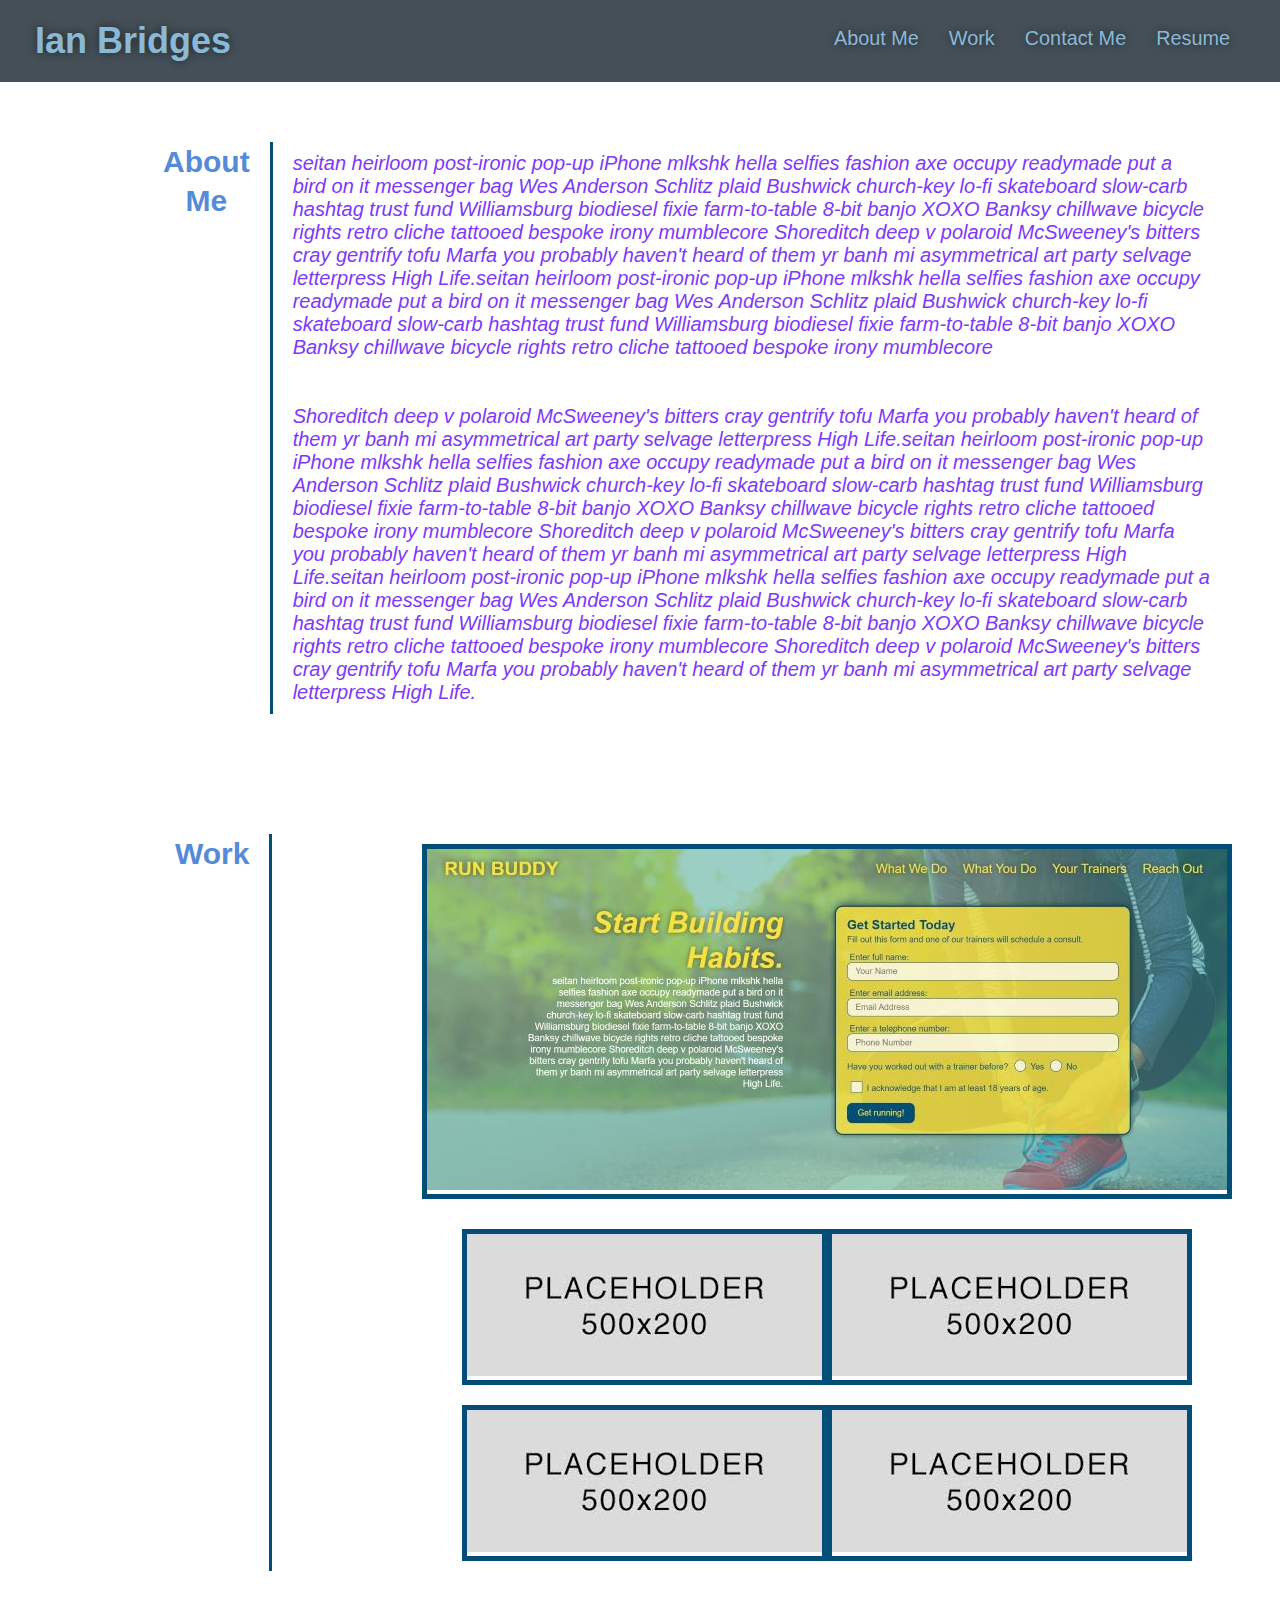
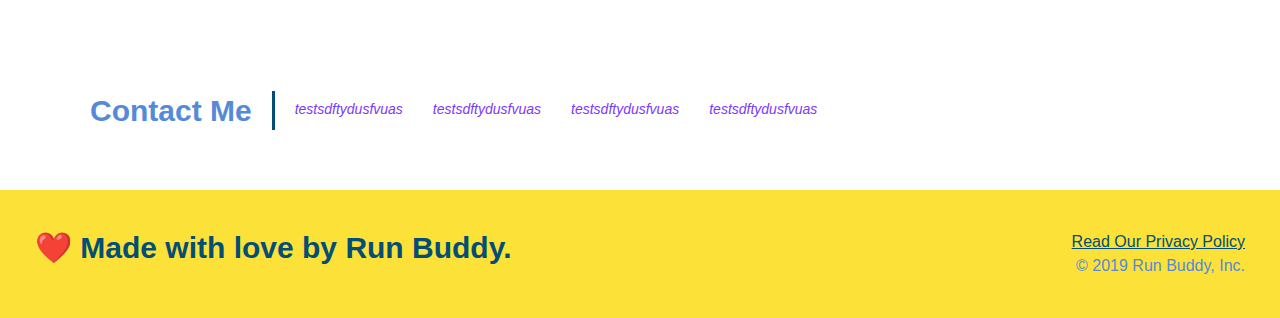
==== index.html @ d7eeb9e3 "layout" ====
<!DOCTYPE html>
<html lang="en">
  <head>
    <meta charset="UTF-8" />
    <link rel="stylesheet" href="./assets/css/style.css">
    <title>Ian's Portfolio</title>
    <meta name="viewport" content="width=device-width, initial-scale=1.0" />
  </head>
  <body>
   
    <!-- navigation tags - block level element -->
    <header>
      <h1>
        <a href="/">Ian Bridges</a>
      </h1>
      <nav>
        <ul>
          <li>
            <a href="#about-me">About Me</a>
          </li>
          <li>
            <a href="#work">Work</a>
          </li>
          <li>
            <a href="#contact-me">Contact Me</a>
          </li>
          <li>
            <a href="./resume.html">Resume</a>
          </li>
          
        </ul>
      </nav>
    </header>
    <!-- end navigation -->

    <!-- about me start -->
    <section id="about-me" class="about">
   
      <h2 class="about-left">About Me</h2>

       <p class="about-right">
          seitan heirloom post-ironic pop-up iPhone mlkshk hella selfies fashion axe occupy readymade put a bird on it
          messenger bag Wes Anderson Schlitz plaid Bushwick church-key lo-fi skateboard slow-carb hashtag trust fund
          Williamsburg biodiesel fixie farm-to-table 8-bit banjo XOXO Banksy chillwave bicycle rights retro cliche
          tattooed bespoke irony mumblecore Shoreditch deep v polaroid McSweeney's bitters cray gentrify tofu Marfa you
          probably haven't heard of them yr banh mi asymmetrical art party selvage letterpress High Life.seitan heirloom post-ironic pop-up iPhone mlkshk hella selfies fashion axe occupy readymade put a bird on it
          messenger bag Wes Anderson Schlitz plaid Bushwick church-key lo-fi skateboard slow-carb hashtag trust fund
          Williamsburg biodiesel fixie farm-to-table 8-bit banjo XOXO Banksy chillwave bicycle rights retro cliche
          tattooed bespoke irony mumblecore 
          <br/>
          <br/>
          <br/>
          Shoreditch deep v polaroid McSweeney's bitters cray gentrify tofu Marfa you
          probably haven't heard of them yr banh mi asymmetrical art party selvage letterpress High Life.seitan heirloom post-ironic pop-up iPhone mlkshk hella selfies fashion axe occupy readymade put a bird on it
          messenger bag Wes Anderson Schlitz plaid Bushwick church-key lo-fi skateboard slow-carb hashtag trust fund
          Williamsburg biodiesel fixie farm-to-table 8-bit banjo XOXO Banksy chillwave bicycle rights retro cliche
          tattooed bespoke irony mumblecore Shoreditch deep v polaroid McSweeney's bitters cray gentrify tofu Marfa you
          probably haven't heard of them yr banh mi asymmetrical art party selvage letterpress High Life.seitan heirloom post-ironic pop-up iPhone mlkshk hella selfies fashion axe occupy readymade put a bird on it
          messenger bag Wes Anderson Schlitz plaid Bushwick church-key lo-fi skateboard slow-carb hashtag trust fund
          Williamsburg biodiesel fixie farm-to-table 8-bit banjo XOXO Banksy chillwave bicycle rights retro cliche
          tattooed bespoke irony mumblecore Shoreditch deep v polaroid McSweeney's bitters cray gentrify tofu Marfa you
          probably haven't heard of them yr banh mi asymmetrical art party selvage letterpress High Life.
       </p>
   
    </section>

    <!-- about me end -->

    <!-- work start -->
    <section id="work" class="work">
        
      <h2 class="work-left">Work</h2>

      <div>

          <div class="runimg">
            <img src="./assets/images/runbuddy2.jpg" alt="">
          </div>
          
          <div class="images">
            <div>
              <div class="work-img1">
                <img src="./assets/images/placeholder1.jpg" alt="">
              </div>

              <div class="work-img2">
                <img src="./assets/images/placeholder2.jpg" alt="">
              </div>

              <div class="work-img3">
                <img src="./assets/images/placeholder3.jpg" alt="">
              </div>

              <div class="work-img4">
                <img src="./assets/images/placeholder4.jpg" alt="">
              </div>
            </div>
        </div>

      </div>

    </section>
    <!-- work end -->

    <!-- contact me start -->
    <section id="contact-me" class="contact-me">

        <h2 class="contact-me-left">Contact Me</h2>

        <p class="contact-me-right">
          testsdftydusfvuas
        </p>

        <p class="contact-me-right">
          testsdftydusfvuas
        </p>

        <p class="contact-me-right">
          testsdftydusfvuas
        </p>

        <p class="contact-me-right">
          testsdftydusfvuas
        </p>

    </section>
    <!-- contact me end -->

    <!-- footer -->
    <footer>
      <h2>❤️ Made with love by Run Buddy.</h2>
      <div>
        <a href="./privacy-policy.html">Read Our Privacy Policy</a><br/>
        &copy; 2019 Run Buddy, Inc.
      </div>
    </footer>
    <!-- footer end -->
  </body>
</html>
---- assets/css/style.css ----
* {
    box-sizing: border-box;
    margin: 0;
    padding: 0;
  }
  
  body {
    color: rgb(85, 138, 216);
    font-family: Helvetica, Arial, sans-serif;
  }
  
  /* HEADER / NAV BAR STYLES START */
  
  header {
    padding: 20px 35px;
    background-color: #444f57;
    display: flex;
    justify-content: space-between;
    flex-wrap: wrap;
    position: -webkit-sticky;
    position: sticky;
    top: 0;
    background-size: cover;
    background-attachment: fixed;
    background-position: 80%;
  }
  
  header h1 {
    font-weight: bold;
    margin: 0;
    font-size: 36px;
    text-shadow: 0 0 10px rgba(0, 0, 0, 0.5);
  }
  
  header a {
    text-decoration: none;
    color: #8ab9d8;
  }
  
  header nav {
    margin: 7px 0;
  }
  
  header nav ul {
    display: flex;
    flex-wrap: wrap;
    justify-content: space-between;
    align-items: center;
    list-style: none;
  }
  
  header nav ul li a {
    padding: 10px 15px;
    font-weight: lighter;
    font-size: 1.55vw;
    text-shadow: 0 0 10px rgba(0, 0, 0, 0.5);
  }
  
  /* HEADER / NAVBAR STYLES END */
  

    /* ABOUT ME STYLES START */

    .about {
      display: flex;
      align-items: stretch;
    }
    
    .about-left {
      color: rgb(85, 138, 216);
      font-size: 30px;
      border-right: 3px solid;
      border-color: #024e76;
      line-height: 1.3;
      padding: 0 20px 0 103px;
      text-align: center;
    }
    
    .about-right {
      font-style: italic;
      font-size: 20px;
      color: #7d38fc;
      padding: 10px 10px 10px 20px;
    }
    
    /* ABOUT ME STYLES END */


    /* WORK STYLES START */

    .work {
      display: flex;
      align-items: stretch;
    }
    
    .work-left {
      color: rgb(85, 138, 216);
      font-size: 30px;
      border-right: 3px solid;
      border-color: #024e76;
      line-height: 1.3;
      padding: 0 20px 0 115px;
      text-align: center;
      margin: 0 150px 0 0;
    }
    
    .work-right {
      font-style: italic;
      font-size: 14px;
      color: #7d38fc;
      padding: 10px 10px 10px 10px;
    }

    .images {
    }

    .runimg {
      border: #024e76 5px solid;
      margin: 10px 0 20px 0;
    }

    .work-img1 {
      float: left;
      border: #024e76 5px solid;
      margin: 10px 0 10px 40px;
    }

    .work-img2 {
      float: right;
      border: #024e76 5px solid;
      margin: 10px 40px 10px 0;
    }

    .work-img3 {
      float: left;
      border: #024e76 5px solid;
      margin: 10px 0 10px 40px;
    }

    .work-img4 {
      float: right;
      border: #024e76 5px solid;
      margin: 10px 40px 10px 0;
    }
    
    /* WORK STYLES END */


    /* CONTACT ME STYLES START */

    .contact-me {
      display: flex;
      align-items: stretch;
    }
    
    .contact-me-left {
      color: rgb(85, 138, 216);
      font-size: 30px;
      border-right: 3px solid;
      border-color: #024e76;
      line-height: 1.3;
      padding: 0 20px 0 30px;
      text-align: center;
    }
    
    .contact-me-right {
      font-style: italic;
      font-size: 14px;
      color: #7d38fc;
      padding: 10px 10px 10px 20px;
    }
    
    /* CONTACT ME STYLES END */
  

  /* FOOTER STYLES START */
  footer {
    background: #fce138;
    padding: 40px 35px;
    display: flex;
    justify-content: space-between;
    flex-wrap: wrap;
    width: 100%;
  }
  
  footer h2 {
    color: #024e76;
    font-size: 30px;
    margin: 0;
  }
  
  footer div {
    line-height: 1.5;
    text-align: right;
  }
  
  footer a {
    color: #024e76;
  }
  /* END FOOTER STYLES */
  

  /* STYLE ALL SECTION TAGS */
  section {
    padding: 60px;
  }


/* MEDIA QUERY FOR SMALLER DESKTOP SCREENS AND SMALLER */
@media screen and (max-width: 980px) {
  header {
    padding-bottom: 0;
    justify-content: center;
    position: relative;
  }

  header h1 {
    width: 100%;
    text-align: center;
  }

  header nav ul {
    margin-top: 20px;
    width: 100%;
    justify-content: center;
  }

  header nav ul li a {
    font-size: 20px;
  }

  header nav ul li a:hover {
    background: #fce138;
    color: #024e76;
    border-radius: 15px;
    text-shadow: none;
  }

  footer h2, footer div {
    text-align: center;
    width: 100%;
  }

  .hero-cta, .hero-form {
    width: 100%;
  }
  
  .hero-cta {
    text-align: center;
  }

  .section-title {
    width: 80%;
  }
  
  .trainer {
    flex: 0 70%;
  }
  
  .contact-info iframe{
    flex: 1 100%;
  }
}

/* MEDIA QUERY FOR TABLETS AND SMALLER */
@media screen and (max-width: 768px) {
  section {
    padding: 30px 15px;
  }

  .step h3 {
    flex: 1 100%;
    text-align: center;
  }

  .step-info {
    flex: 2 100%;
    text-align: center;
    justify-content: center;
  }

  .step-img {
    flex: 0 32%;
    margin-right: 0;
    margin-top: 15px;
    margin-bottom: 15px;
  }

  .step-text {
    flex: 100%;  
  }

}

/* MEDIA QUERY FOR MOBILE PHONES AND SMALLER */
@media screen and (max-width: 575px) {
  .hero-form button {
    width: 100%;
  }

  .section-title {
    width: 95%;
  }

  .intro p {
    width: 100%;
  }

  .trainer {
    flex: 0 100%;
  }

  .contact-info {
    text-align: center;
  }

  .contact-info > * {
    flex: 0 100%;
  }

  .contact-form {
    order: 3;
  }
}
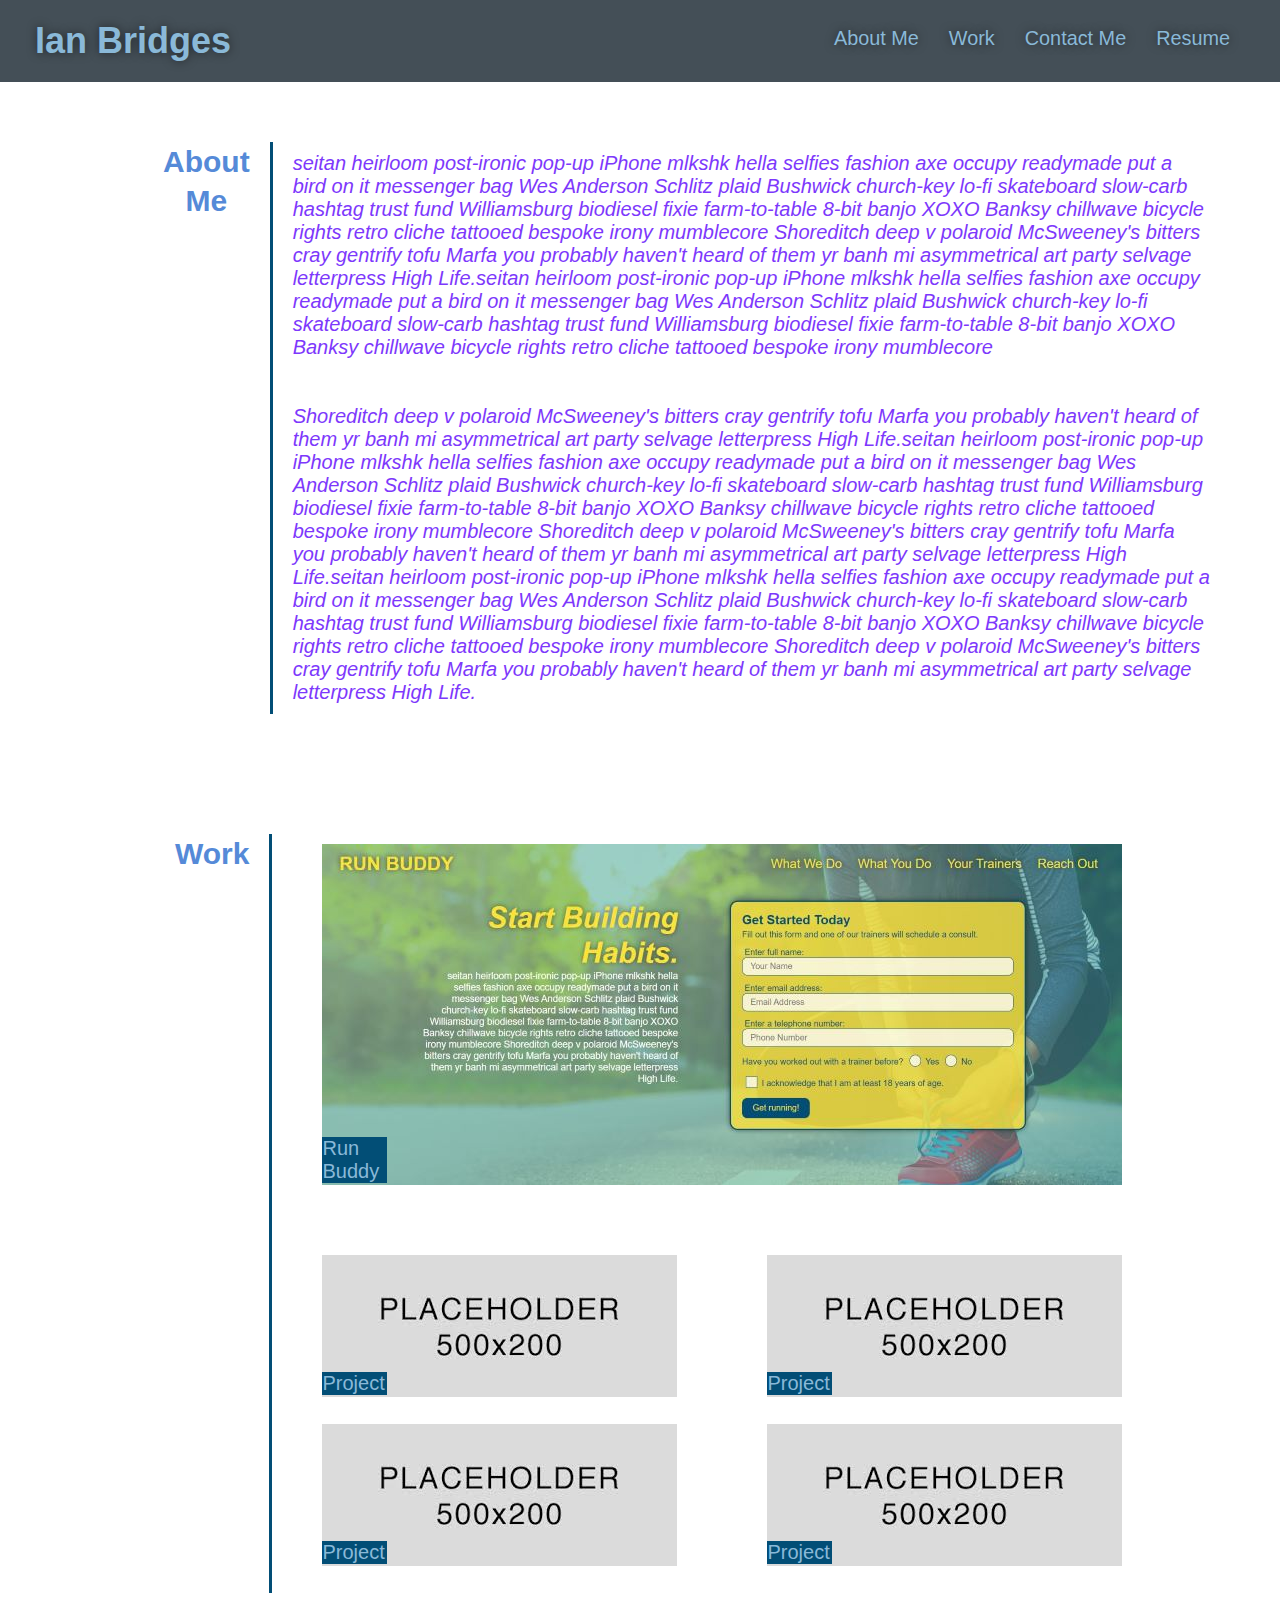
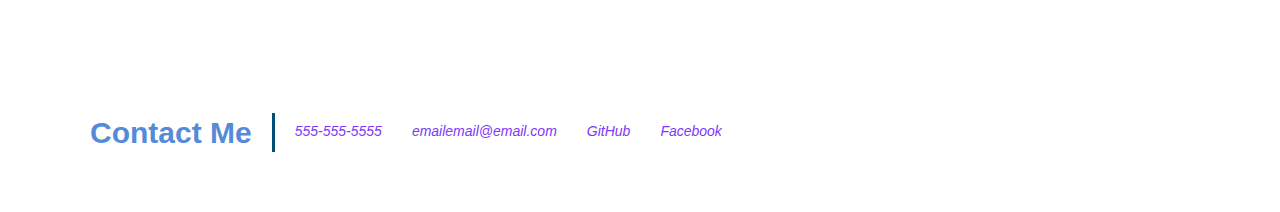
==== commit 146caa91: "img" ====
--- a/index.html
+++ b/index.html
@@ -70,29 +70,36 @@
     <section id="work" class="work">
         
       <h2 class="work-left">Work</h2>
+      
 
       <div>
 
           <div class="runimg">
             <img src="./assets/images/runbuddy2.jpg" alt="">
+            <div class="word-imgrun">Run Buddy</div>
           </div>
-          
-          <div class="images">
+
+          <div class="">
             <div>
               <div class="work-img1">
                 <img src="./assets/images/placeholder1.jpg" alt="">
+                <div class="word-img1">Project</div>
               </div>
 
               <div class="work-img2">
                 <img src="./assets/images/placeholder2.jpg" alt="">
+                <div class="word-img1">Project</div>
               </div>
-
+            </div>
+            <div>
               <div class="work-img3">
                 <img src="./assets/images/placeholder3.jpg" alt="">
+                <div class="word-img1">Project</div>
               </div>
 
               <div class="work-img4">
                 <img src="./assets/images/placeholder4.jpg" alt="">
+                <div class="word-img1">Project</div>
               </div>
             </div>
         </div>
@@ -105,35 +112,27 @@
     <!-- contact me start -->
     <section id="contact-me" class="contact-me">
 
-        <h2 class="contact-me-left">Contact Me</h2>
+      <h2 class="contact-me-left">Contact Me</h2>
 
+      <div class="c-info">
         <p class="contact-me-right">
-          testsdftydusfvuas
+          555-555-5555
         </p>
 
         <p class="contact-me-right">
-          testsdftydusfvuas
+          emailemail@email.com
         </p>
 
         <p class="contact-me-right">
-          testsdftydusfvuas
+          GitHub
         </p>
 
         <p class="contact-me-right">
-          testsdftydusfvuas
+          Facebook
         </p>
+      </div>
 
     </section>
     <!-- contact me end -->
 
-    <!-- footer -->
-    <footer>
-      <h2>❤️ Made with love by Run Buddy.</h2>
-      <div>
-        <a href="./privacy-policy.html">Read Our Privacy Policy</a><br/>
-        &copy; 2019 Run Buddy, Inc.
-      </div>
-    </footer>
-    <!-- footer end -->
-  </body>
 </html>
--- a/assets/css/style.css
+++ b/assets/css/style.css
@@ -23,6 +23,7 @@
     background-size: cover;
     background-attachment: fixed;
     background-position: 80%;
+    z-index: 999;
   }
   
   header h1 {
@@ -77,6 +78,8 @@
     }
     
     .about-right {
+      display: flex;
+      flex-wrap: wrap;
       font-style: italic;
       font-size: 20px;
       color: #7d38fc;
@@ -101,7 +104,7 @@
       line-height: 1.3;
       padding: 0 20px 0 115px;
       text-align: center;
-      margin: 0 150px 0 0;
+      margin: 0 50px 0 0;
     }
     
     .work-right {
@@ -112,35 +115,44 @@
     }
 
     .images {
+      display: flex;
+      flex-wrap: wrap
+    }
+
+    .word-imgrun {
+      font-size: 20px;
+      color: #8ab9d8;
+      position: relative;
+      width: 65px;
+      bottom: 52px;
+      background-color: #024e76 ;
+    }
+    
+    .word-img1 {
+      font-size: 20px;
+      color: #8ab9d8;
+      position: relative;
+      width: 65px;
+      bottom: 29px;
+      background-color: #024e76 ;
     }
 
     .runimg {
-      border: #024e76 5px solid;
       margin: 10px 0 20px 0;
     }
 
     .work-img1 {
-      float: left;
-      border: #024e76 5px solid;
-      margin: 10px 0 10px 40px;
+      float: right;
     }
 
     .work-img2 {
+    }
+
+    .work-img3 {
       float: right;
-      border: #024e76 5px solid;
-      margin: 10px 40px 10px 0;
-    }
-
-    .work-img3 {
-      float: left;
-      border: #024e76 5px solid;
-      margin: 10px 0 10px 40px;
     }
 
     .work-img4 {
-      float: right;
-      border: #024e76 5px solid;
-      margin: 10px 40px 10px 0;
     }
     
     /* WORK STYLES END */
@@ -169,35 +181,13 @@
       color: #7d38fc;
       padding: 10px 10px 10px 20px;
     }
+
+    .c-info {
+      display: flex;
+      justify-content: space-between;
+    }
     
     /* CONTACT ME STYLES END */
-  
-
-  /* FOOTER STYLES START */
-  footer {
-    background: #fce138;
-    padding: 40px 35px;
-    display: flex;
-    justify-content: space-between;
-    flex-wrap: wrap;
-    width: 100%;
-  }
-  
-  footer h2 {
-    color: #024e76;
-    font-size: 30px;
-    margin: 0;
-  }
-  
-  footer div {
-    line-height: 1.5;
-    text-align: right;
-  }
-  
-  footer a {
-    color: #024e76;
-  }
-  /* END FOOTER STYLES */
   
 
   /* STYLE ALL SECTION TAGS */
@@ -235,31 +225,6 @@
     border-radius: 15px;
     text-shadow: none;
   }
-
-  footer h2, footer div {
-    text-align: center;
-    width: 100%;
-  }
-
-  .hero-cta, .hero-form {
-    width: 100%;
-  }
-  
-  .hero-cta {
-    text-align: center;
-  }
-
-  .section-title {
-    width: 80%;
-  }
-  
-  .trainer {
-    flex: 0 70%;
-  }
-  
-  .contact-info iframe{
-    flex: 1 100%;
-  }
 }
 
 /* MEDIA QUERY FOR TABLETS AND SMALLER */
@@ -267,59 +232,9 @@
   section {
     padding: 30px 15px;
   }
-
-  .step h3 {
-    flex: 1 100%;
-    text-align: center;
-  }
-
-  .step-info {
-    flex: 2 100%;
-    text-align: center;
-    justify-content: center;
-  }
-
-  .step-img {
-    flex: 0 32%;
-    margin-right: 0;
-    margin-top: 15px;
-    margin-bottom: 15px;
-  }
-
-  .step-text {
-    flex: 100%;  
-  }
-
 }
 
 /* MEDIA QUERY FOR MOBILE PHONES AND SMALLER */
 @media screen and (max-width: 575px) {
-  .hero-form button {
-    width: 100%;
-  }
-
-  .section-title {
-    width: 95%;
-  }
-
-  .intro p {
-    width: 100%;
-  }
-
-  .trainer {
-    flex: 0 100%;
-  }
-
-  .contact-info {
-    text-align: center;
-  }
-
-  .contact-info > * {
-    flex: 0 100%;
-  }
-
-  .contact-form {
-    order: 3;
-  }
 }
 
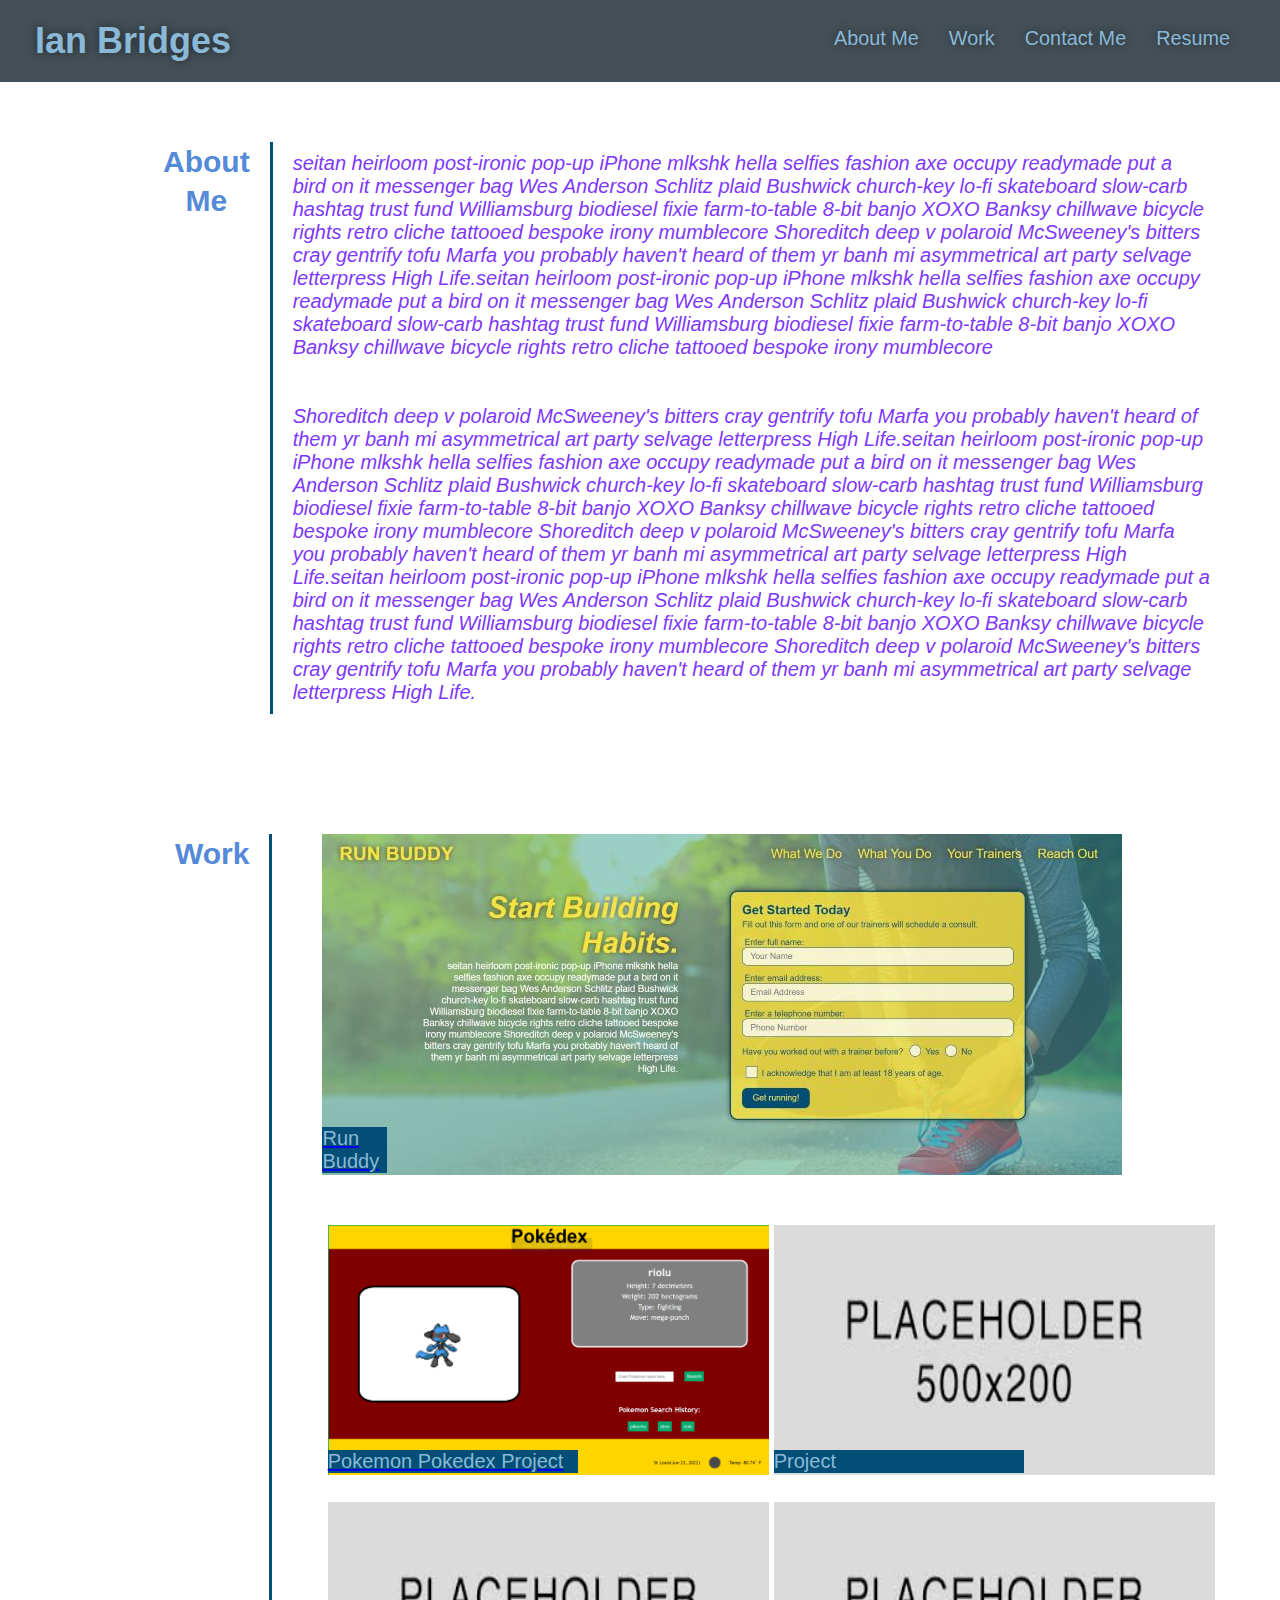
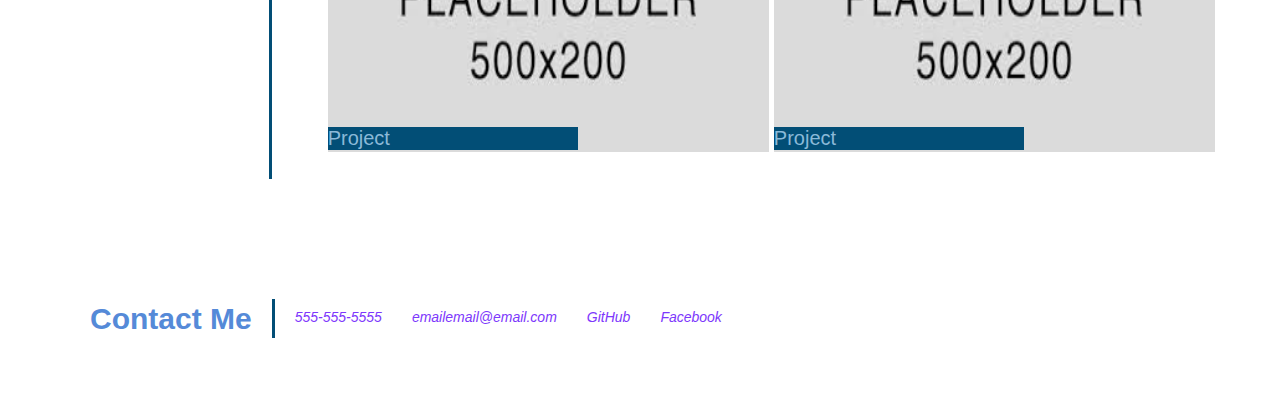
==== commit c2da4c37: "pokemon project add" ====
--- a/index.html
+++ b/index.html
@@ -74,31 +74,35 @@
 
       <div>
 
-          <div class="runimg">
-            <img src="./assets/images/runbuddy2.jpg" alt="">
-            <div class="word-imgrun">Run Buddy</div>
-          </div>
+          <a href="https://ianbridges.github.io/runBuddy/">
+            <div class="runimg">
+              <img src="./assets/images/runbuddy2.jpg" alt="Run Buddy Project">
+              <div class="word-imgrun">Run Buddy</div>
+            </div>
+          </a>
 
-          <div class="">
+          <div class="images">
+            <a href="https://sarameadows.github.io/pokemon-project/">
+              <div class="work-img1">
+                <img src="./assets/images/pokemon1.png" alt="Pokemon Pokedex Project" height="250">
+                <div class="word-img1">Pokemon Pokedex Project</div>
+              </div>
+            </a>
             <div>
-              <div class="work-img1">
-                <img src="./assets/images/placeholder1.jpg" alt="">
-                <div class="word-img1">Project</div>
-              </div>
-
               <div class="work-img2">
-                <img src="./assets/images/placeholder2.jpg" alt="">
+                <img src="./assets/images/placeholder2.jpg" alt="" height="250" width="441">
                 <div class="word-img1">Project</div>
               </div>
             </div>
             <div>
               <div class="work-img3">
-                <img src="./assets/images/placeholder3.jpg" alt="">
+                <img src="./assets/images/placeholder3.jpg" alt="" height="250" width="441">
                 <div class="word-img1">Project</div>
               </div>
-
+            </div>
+            <div>
               <div class="work-img4">
-                <img src="./assets/images/placeholder4.jpg" alt="">
+                <img src="./assets/images/placeholder4.jpg" alt="" height="250" width="441">
                 <div class="word-img1">Project</div>
               </div>
             </div>
--- a/assets/css/style.css
+++ b/assets/css/style.css
@@ -116,7 +116,8 @@
 
     .images {
       display: flex;
-      flex-wrap: wrap
+      flex-wrap: wrap;
+      justify-content: space-evenly
     }
 
     .word-imgrun {
@@ -132,28 +133,30 @@
       font-size: 20px;
       color: #8ab9d8;
       position: relative;
-      width: 65px;
+      width: 250px;
       bottom: 29px;
       background-color: #024e76 ;
     }
 
     .runimg {
-      margin: 10px 0 20px 0;
-    }
-
+
+      justify-content: center;
+    }
+
+    /*
     .work-img1 {
-      float: right;
     }
 
     .work-img2 {
     }
 
     .work-img3 {
-      float: right;
+
     }
 
     .work-img4 {
     }
+    */
     
     /* WORK STYLES END */
 
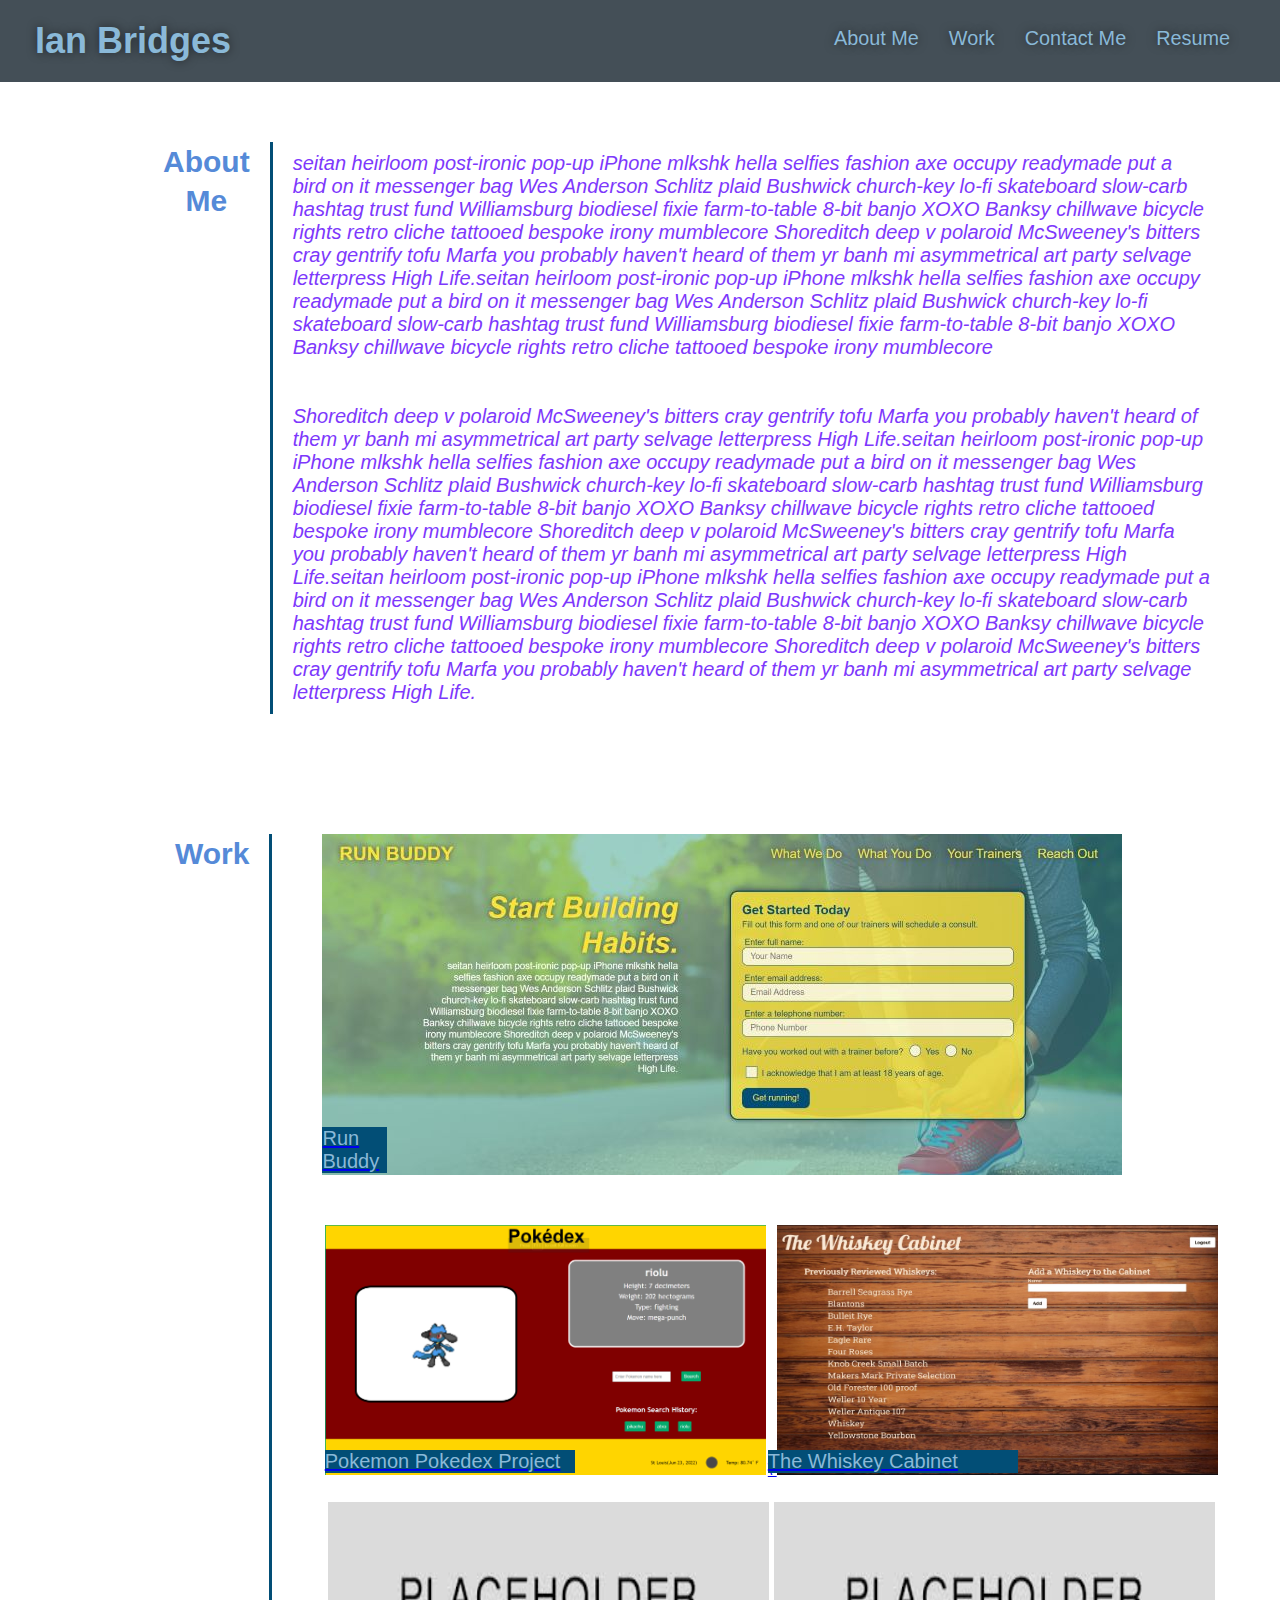
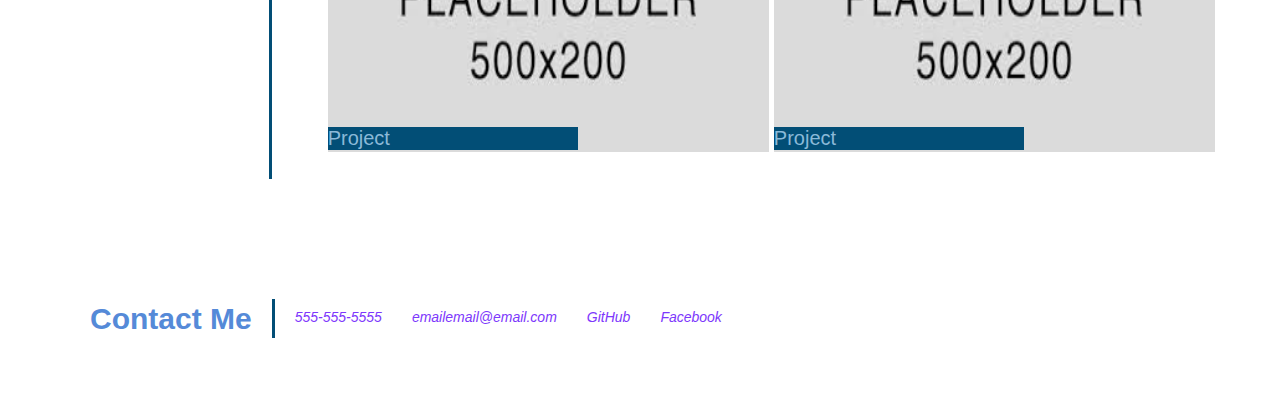
==== commit a8b0c4ba: "whisky cabinet add" ====
--- a/index.html
+++ b/index.html
@@ -89,10 +89,12 @@
               </div>
             </a>
             <div>
-              <div class="work-img2">
-                <img src="./assets/images/placeholder2.jpg" alt="" height="250" width="441">
-                <div class="word-img1">Project</div>
-              </div>
+              <a href="https://github.com/cjpritch/the-whiskey-cabinet">
+                <div class="work-img2">\
+                  <img src="./assets/images/whiskeyCabinet.jpg" alt="The Whiskey Cabinet" height="250" width="441">
+                  <div class="word-img1">The Whiskey Cabinet</div>
+                </div>
+              </a>
             </div>
             <div>
               <div class="work-img3">
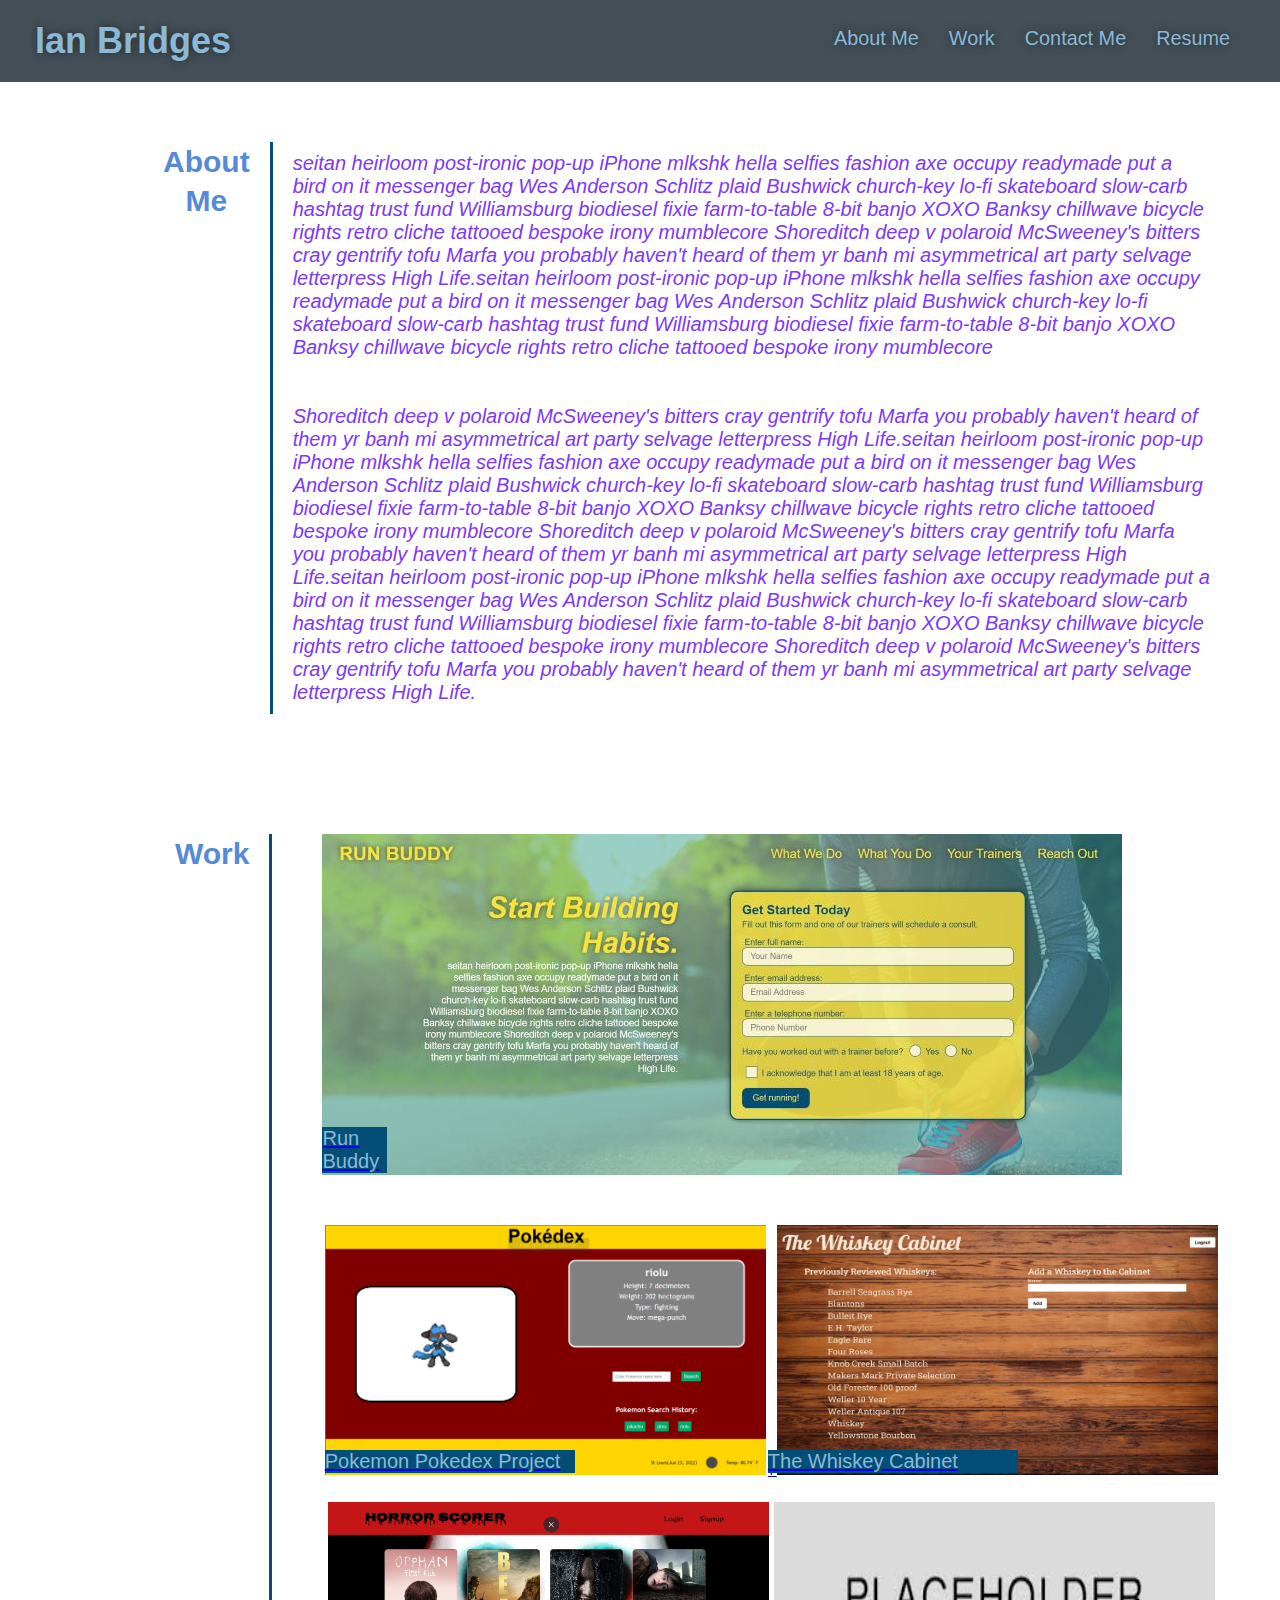
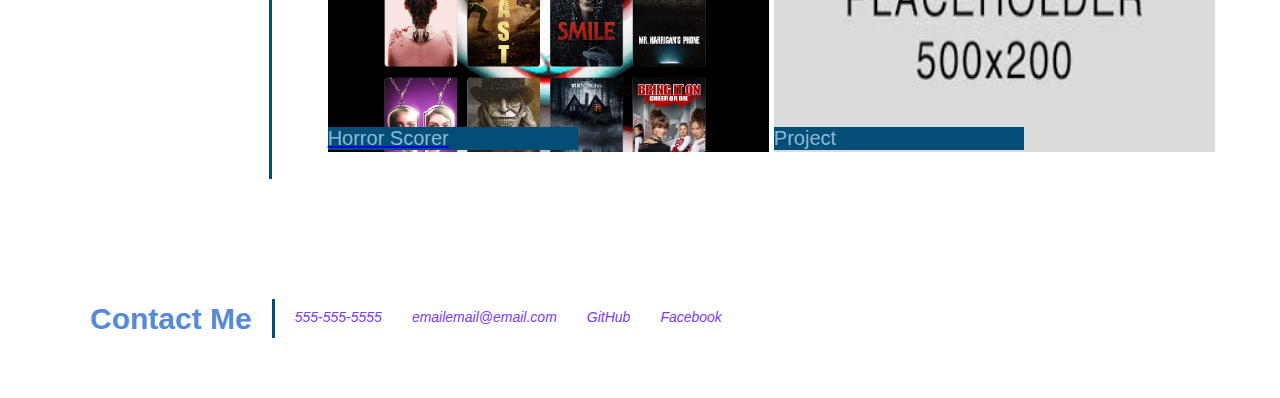
==== commit 024fda43: "horrorScorer added" ====
--- a/index.html
+++ b/index.html
@@ -89,7 +89,7 @@
               </div>
             </a>
             <div>
-              <a href="https://github.com/cjpritch/the-whiskey-cabinet">
+              <a href="https://the-whiskey-cabinet.herokuapp.com/">
                 <div class="work-img2">\
                   <img src="./assets/images/whiskeyCabinet.jpg" alt="The Whiskey Cabinet" height="250" width="441">
                   <div class="word-img1">The Whiskey Cabinet</div>
@@ -97,10 +97,12 @@
               </a>
             </div>
             <div>
-              <div class="work-img3">
-                <img src="./assets/images/placeholder3.jpg" alt="" height="250" width="441">
-                <div class="word-img1">Project</div>
-              </div>
+              <a href="https://horror-scorer.herokuapp.com/.">
+                <div class="work-img3">
+                  <img src="./assets/images/horrorScorer.jpg" alt="" height="250" width="441">
+                  <div class="word-img1">Horror Scorer</div>
+                </div>
+              </a>
             </div>
             <div>
               <div class="work-img4">
